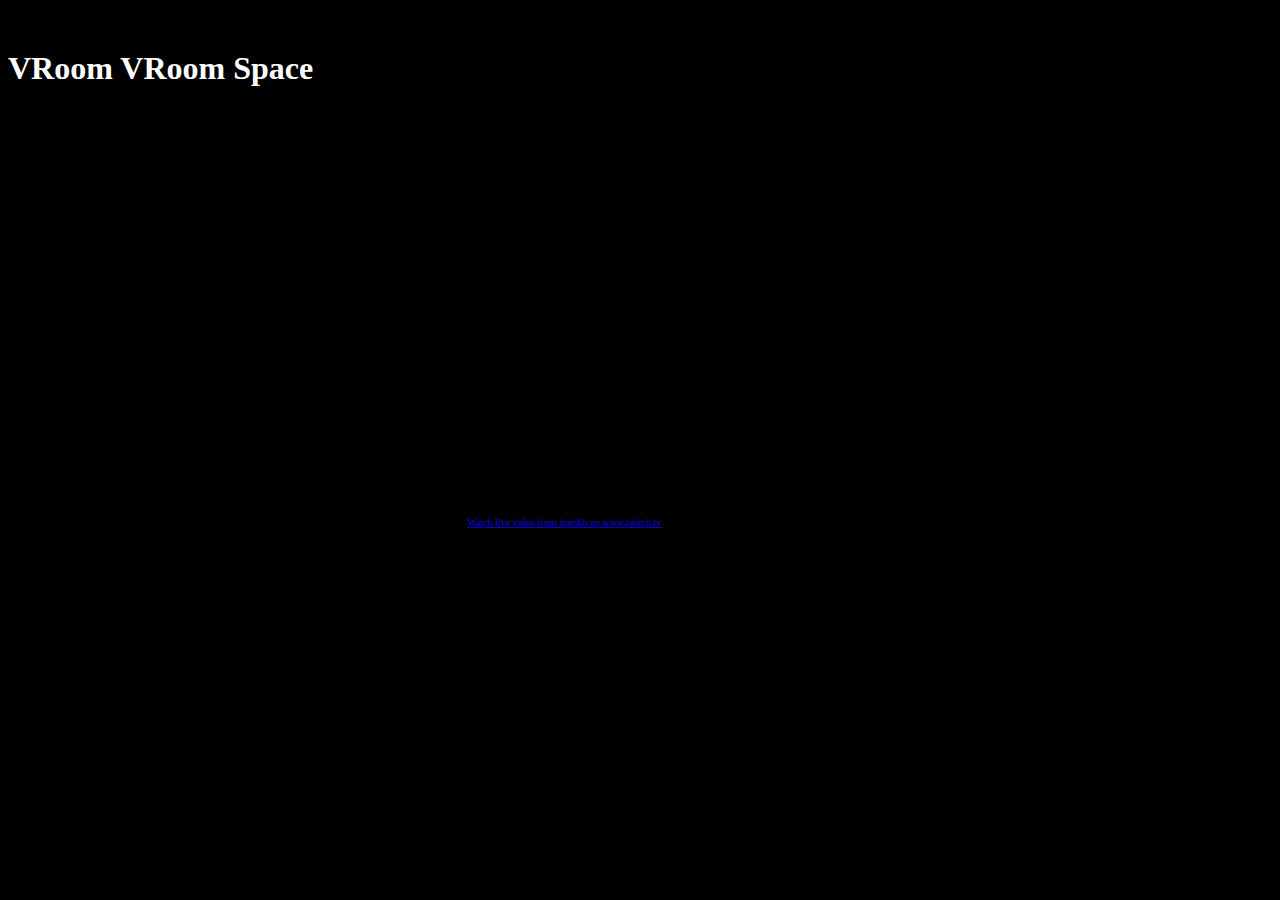
==== index.html @ d4fed934 "index file from OUTER SPACE" ====
<html>
<head>
<title>VRoomVroom</title>
</head>
<body style="background-color: black">
	<h1 style="color:white;margin-top:50px;margin-bottom:50px">VRoom VRoom Space</h1>
	<iframe src="http://player.twitch.tv/?channel=iparikh" frameborder="0" scrolling="no" height="378" width="620"></iframe><a href="http://www.twitch.tv/iparikh?tt_medium=live_embed&tt_content=text_link" style="padding:2px 0px 4px; display:block; width:345px; font-weight:normal; font-size:10px;text-decoration:underline;margin:auto">Watch live video from iparikh on www.twitch.tv</a>
	</body>
	</html>
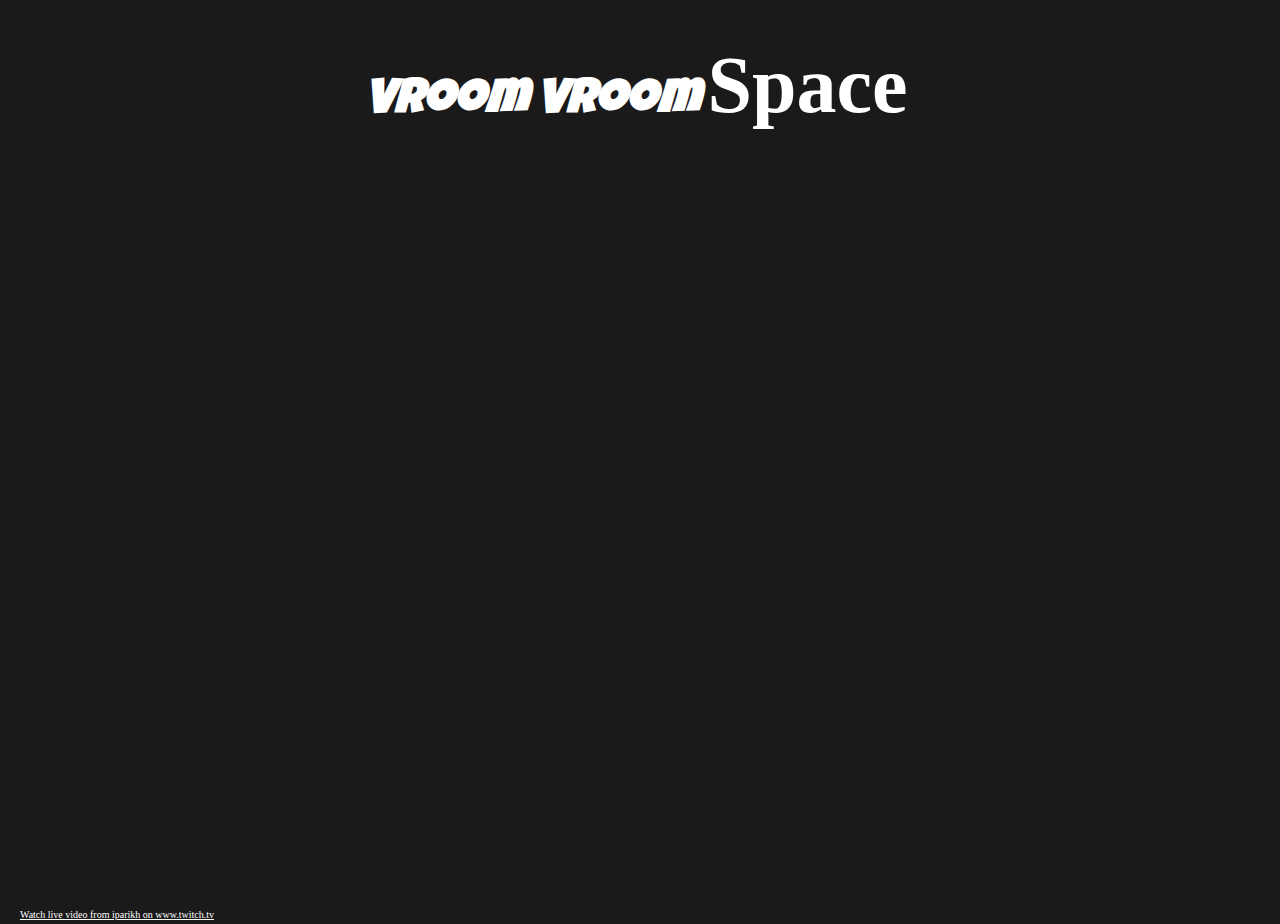
==== commit 15ffef0e: "Style Updates from OUTER SPACE" ====
--- a/index.html
+++ b/index.html
@@ -1,9 +1,15 @@
 <html>
 <head>
-<title>VRoomVroom</title>
+	<title>VRoomVroom</title>
+	<link rel="stylesheet" type="text/css" href="space.css">
+	<link rel='shortcut icon' href='favicon.ico' type='image/x-icon'/ > 
+	<link href='https://fonts.googleapis.com/css?family=Luckiest+Guy|Fontdiner+Swanky' rel='stylesheet' type='text/css'>
 </head>
-<body style="background-color: black">
-	<h1 style="color:white;margin-top:50px;margin-bottom:50px">VRoom VRoom Space</h1>
-	<iframe src="http://player.twitch.tv/?channel=iparikh" frameborder="0" scrolling="no" height="378" width="620"></iframe><a href="http://www.twitch.tv/iparikh?tt_medium=live_embed&tt_content=text_link" style="padding:2px 0px 4px; display:block; width:345px; font-weight:normal; font-size:10px;text-decoration:underline;margin:auto">Watch live video from iparikh on www.twitch.tv</a>
-	</body>
-	</html>
+<body>
+	<h1><span class="vroomvroom"><em>VRoom VRoom</em></span><span class="space"><strong>Space</strong></span></h1>
+	<div id="streamcontainer">
+		<iframe id="livestream" src="http://player.twitch.tv/?channel=iparikh" frameborder="0" scrolling="no"></iframe>
+		<a id="livestreamlink" href="http://www.twitch.tv/iparikh?tt_medium=live_embed&tt_content=text_link" style="padding:2px 0px 4px; display:block; width:345px; font-weight:normal; font-size:10px;text-decoration:underline;margin:auto">Watch live video from iparikh on www.twitch.tv</a>
+	</div>
+</body>
+</html>
--- a/space.css
+++ b/space.css
@@ -0,0 +1,38 @@
+body {
+	background-image: url("https://upload.wikimedia.org/wikipedia/commons/d/d4/Wallpaper_of_Stars_Shoot_Jets_in_Cosmic_Playground.jpg");
+    background-size:     cover;                      /* <------ */
+    background-repeat:   no-repeat;
+    background-position: center center; 
+	background-color: #1a1a1a;
+}
+h1 {
+	color: white;
+	margin: 40px auto 20px;
+	text-align: center;
+}
+.vroomvroom {
+	font-family: 'Luckiest Guy', cursive;
+	font-size: 1.5em;
+}
+.space {
+	font-family: 'Fontdiner Swanky', cursive;
+	padding: 8px;
+	font-size: 2.5em;
+}
+#streamcontainer {
+	margin: auto;
+	width: 1240px;
+	height: 756px;
+}
+#livestream {
+	width: 1240px;
+	height: 756px;
+	display: block;
+	margin: auto;
+}
+
+#livestreamlink {
+	font-size: 1em;
+	color: white;
+	float: left;
+}
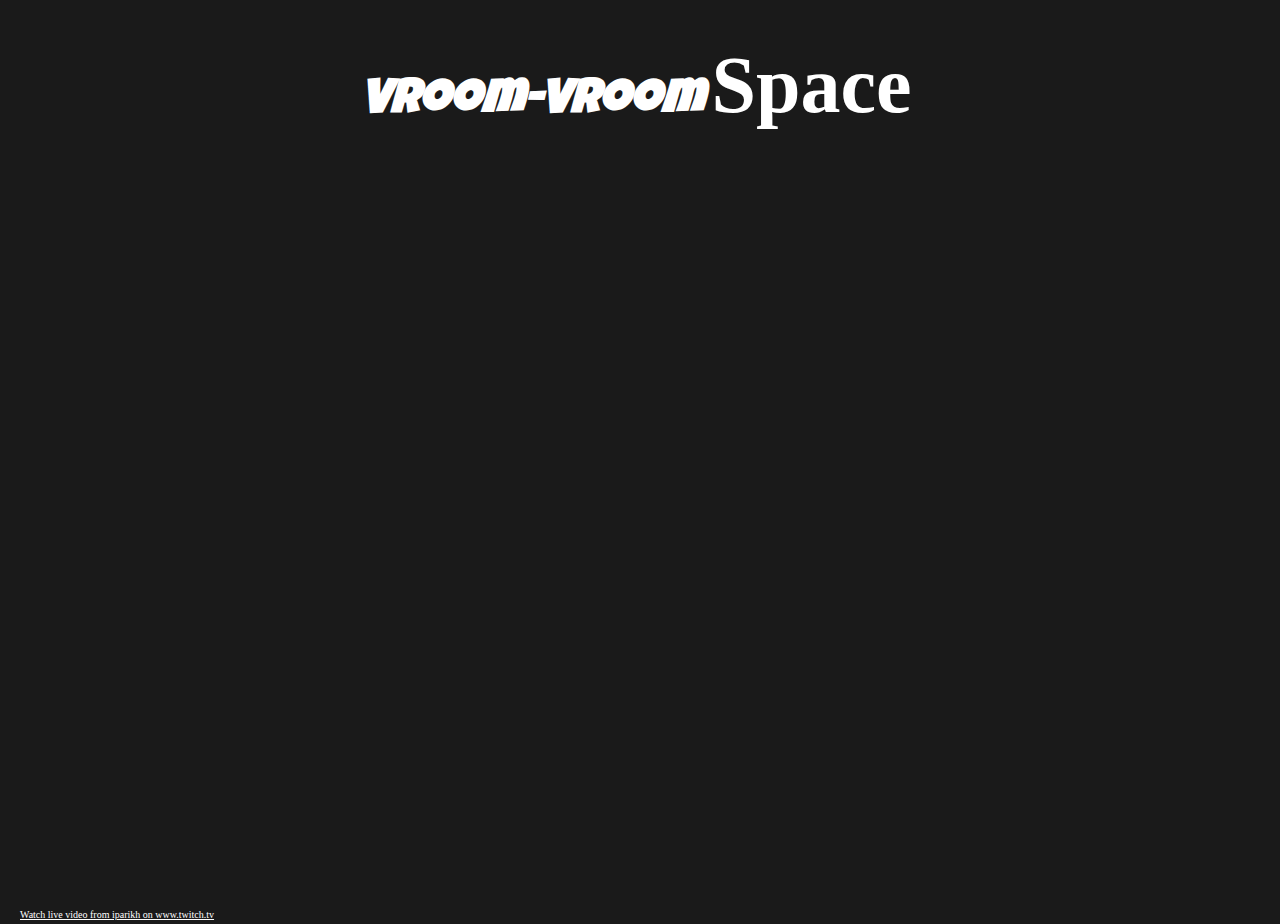
==== commit b5937b27: "." ====
--- a/index.html
+++ b/index.html
@@ -2,13 +2,16 @@
 <head>
 	<title>VRoomVroom</title>
 	<link rel="stylesheet" type="text/css" href="space.css">
-	<link rel='shortcut icon' href='favicon.ico' type='image/x-icon'/ > 
+	<link rel='shortcut icon' href='/favicon.png' type='image/x-icon'/ > 
 	<link href='https://fonts.googleapis.com/css?family=Luckiest+Guy|Fontdiner+Swanky' rel='stylesheet' type='text/css'>
 </head>
 <body>
-	<h1><span class="vroomvroom"><em>VRoom VRoom</em></span><span class="space"><strong>Space</strong></span></h1>
+	<h1><span class="vroomvroom"><em>VRoom-VRoom</em></span><span class="space"><strong>Space</strong></span></h1>
 	<div id="streamcontainer">
+		<iframe id="livestream" src="//www.youtube.com/embed/a5u_P3JfIqs" frameborder="0" allowfullscreen></iframe>
+		<!--
 		<iframe id="livestream" src="http://player.twitch.tv/?channel=iparikh" frameborder="0" scrolling="no"></iframe>
+		-->
 		<a id="livestreamlink" href="http://www.twitch.tv/iparikh?tt_medium=live_embed&tt_content=text_link" style="padding:2px 0px 4px; display:block; width:345px; font-weight:normal; font-size:10px;text-decoration:underline;margin:auto">Watch live video from iparikh on www.twitch.tv</a>
 	</div>
 </body>
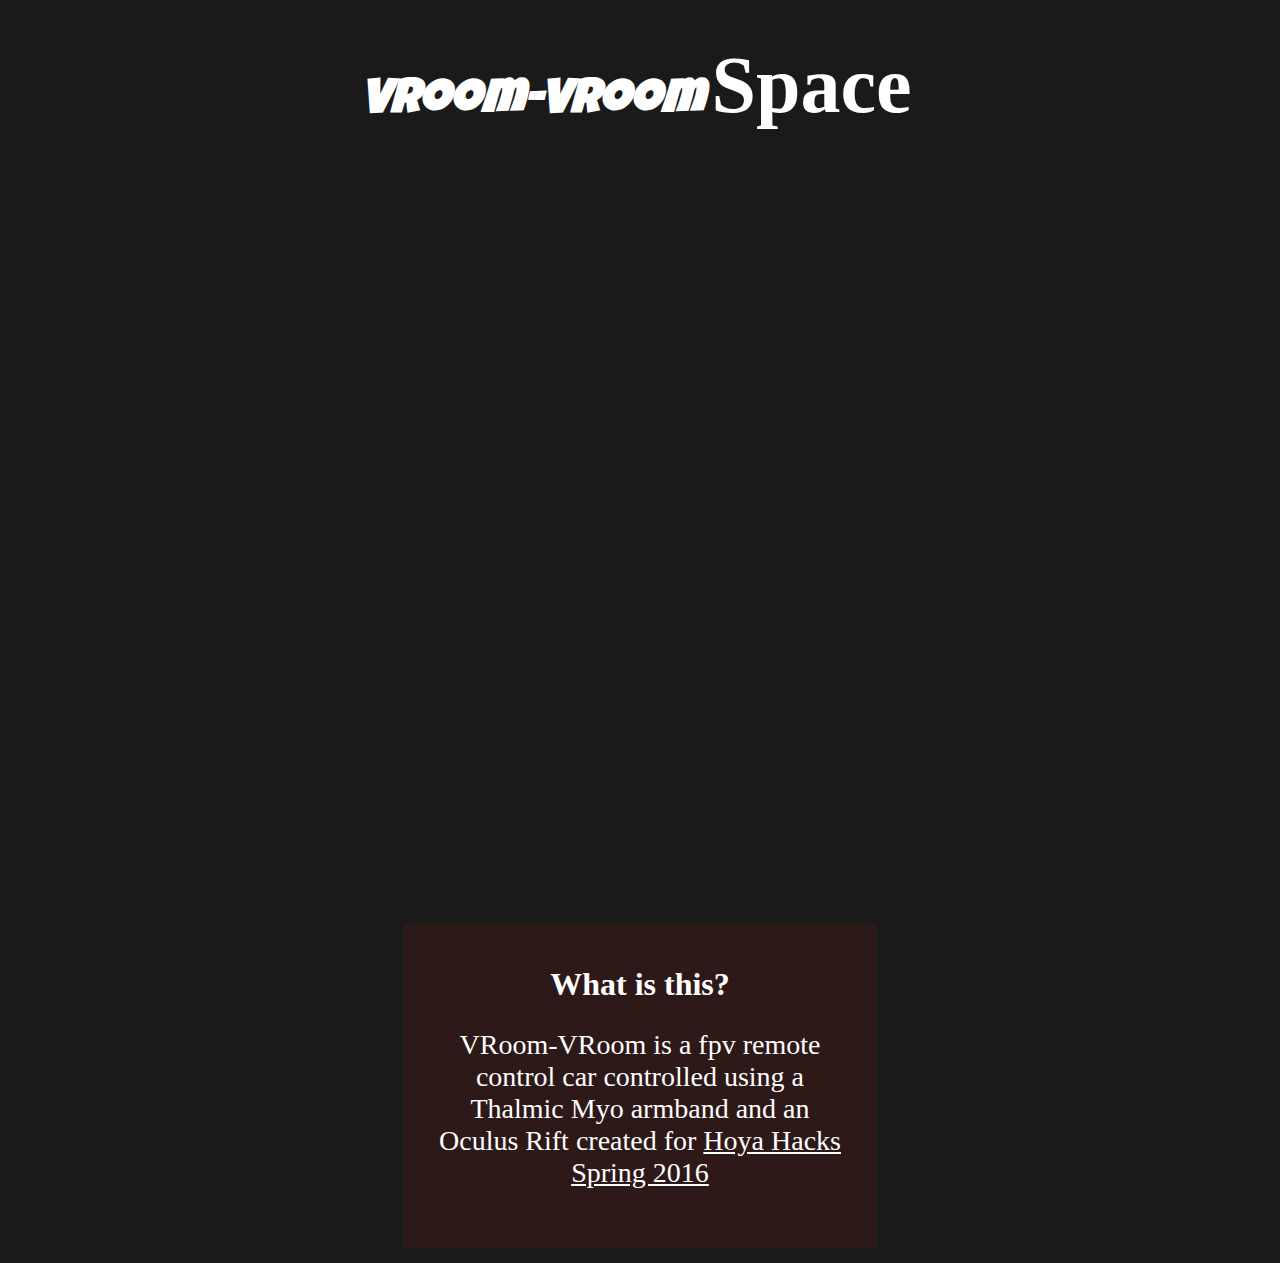
==== commit 6db70ad3: "added a description from OUTER SPACE" ====
--- a/index.html
+++ b/index.html
@@ -8,11 +8,13 @@
 <body>
 	<h1><span class="vroomvroom"><em>VRoom-VRoom</em></span><span class="space"><strong>Space</strong></span></h1>
 	<div id="streamcontainer">
-		<iframe id="livestream" src="//www.youtube.com/embed/a5u_P3JfIqs" frameborder="0" allowfullscreen></iframe>
-		<!--
-		<iframe id="livestream" src="http://player.twitch.tv/?channel=iparikh" frameborder="0" scrolling="no"></iframe>
-		-->
-		<a id="livestreamlink" href="http://www.twitch.tv/iparikh?tt_medium=live_embed&tt_content=text_link" style="padding:2px 0px 4px; display:block; width:345px; font-weight:normal; font-size:10px;text-decoration:underline;margin:auto">Watch live video from iparikh on www.twitch.tv</a>
+		<iframe id="livestream" src="//www.youtube.com/embed/eIPqXzxezUM" frameborder="0" allowfullscreen></iframe>
+	</div>
+	<div id="description">
+		<h2> What is this? </h2>
+		<p>
+			VRoom-VRoom is a fpv remote control car controlled using a Thalmic Myo armband and an Oculus Rift created for <a href="http://devpost.com/software/vroom-vroom">Hoya Hacks Spring 2016</a>
+		</p>
 	</div>
 </body>
 </html>
--- a/space.css
+++ b/space.css
@@ -4,9 +4,9 @@
     background-repeat:   no-repeat;
     background-position: center center; 
 	background-color: #1a1a1a;
+	color: white;
 }
 h1 {
-	color: white;
 	margin: 40px auto 20px;
 	text-align: center;
 }
@@ -21,8 +21,8 @@
 }
 #streamcontainer {
 	margin: auto;
-	width: 1240px;
-	height: 756px;
+	width: 80%;
+	clear: both;
 }
 #livestream {
 	width: 1240px;
@@ -31,8 +31,31 @@
 	margin: auto;
 }
 
-#livestreamlink {
+#description {
 	font-size: 1em;
+	text-align: center;
+	display: block;
+	width: 35%;
+	padding: 1em;
+	margin: 1em auto;
+    background: rgb(53, 25, 25); /* Fall-back for browsers that don't
+                                    support rgba */
+    background: rgba(54, 25, 25, .75);
+}
+
+p {
+	font-size: 1.75em;
 	color: white;
-	float: left;
+	display: inline-block;
+	margin: 0 auto 1.5em;
+	padding-left: .5em;
+	padding-right: .5em;
 }
+
+a {
+	color: white;
+}
+
+h2 {
+	font-size: 2em;
+}
